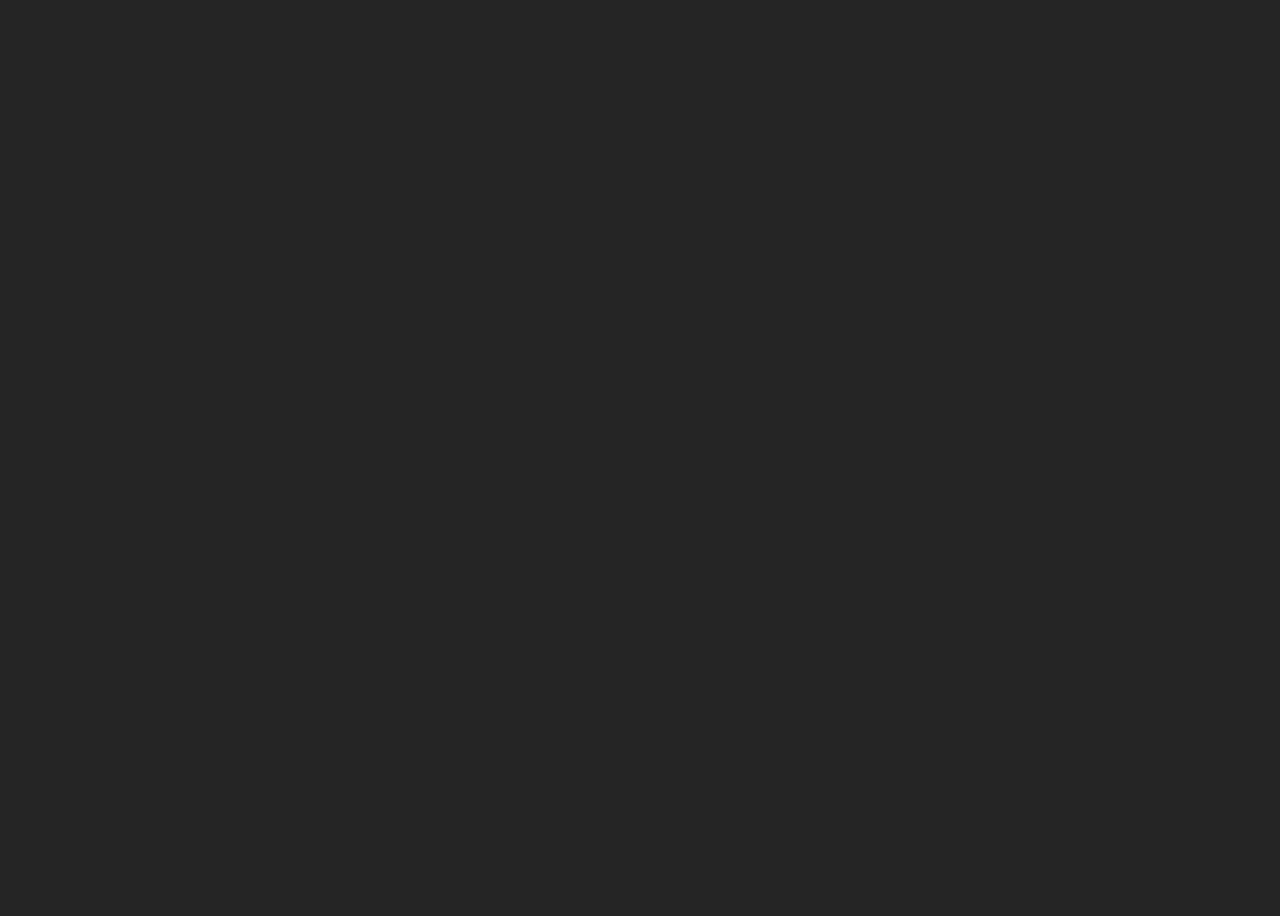
==== teste.html @ f0f59c28 "inicializando o delivery" ====
<!DOCTYPE html>
<html lang="en">
  <head>
    <meta charset="UTF-8" />
    <meta http-equiv="X-UA-Compatible" content="IE=edge" />
    <meta name="viewport" content="width=device-width, initial-scale=1.0" />
    <link rel="stylesheet" href="style.css" />
    <title>Document</title>
  </head>
  <body>
    <div><p id="demo"></p></div>

    <script>
      //var possui hosting
      //let nao existe hosting
      //const nao possui hosting

      /* function criadora(nome, idade, formacao) {
         let pessoa = {
           nome: nome,
           idade: idade,
           formacao: formacao,
         };

         return pessoa;
       }
       let pessoaA = criadora("matheus", 23, [
         "matematicas",
         "fisica",
         "quimica",
       ]);
       console.log(pessoaA);*/
      /*criando um sistema de notas
       * de 90 para cima - A
       * entre 80-89 -- B
       * entre 70-79 --C
       * entre 60-60 --D
       * menor que 60 --F
       */
      /* function notaAlunos(n) {
         if (n >= 90) {
           console.log("a nota do aluno foi A");
         } else if (n >= 80 && n <= 89) {
           console.log("a nota do aluno foi B");
         } else if (n >= 70 && n <= 79) {
           console.log("a nota do aluno foi C");
         } else if (n >= 60 && n <= 69) {
           console.log("a nota do aluno foi D");
         } else if (n < 60) {
           console.log("a nota do aluno foi E");
         }
       }

       notaAlunos(98);*/
      /*let array = [1, 5, 4, 3, 5, 6];
      let soma = 0;
      for (i = 0; i < array.length; i++) {
        soma += array[i];
      }
      console.log(soma);*/
      /*let fatorial;
      function fatoriaL(n) {
        if (n === 1) {
          return 1;
        }
        fatorial = n * fatoriaL(n - 1);

        return fatorial;
      }
      fatoriaL(3);
      console.log(fatorial);*/
      //sistema de renda familiar

      /*let familia = {
        receita: [13.3, 43, 456, 67],
        despesas: [223, 54.5, 34, 567],
      };
      function calculo() {
        let soma = familia.receita.reduce((soma, i) => soma + i);
        let somaDespesas = familia.despesas.reduce((soma, i) => soma + i);
        let resultado = soma - somaDespesas;
        if (resultado <= 0) {
          console.log(
            `o saldo da família esta em defíct e sua divida é de ${resultado.toFixed(
              2
            )}`
          );
        } else if (resultado > 0) {
          console.log(
            `a renda da familia esta em superavict e esse valor é de ${resultado.toFixed(
              2
            )}`
          );
        }
      }
      calculo();*/
      /* let array = [
        { nome: "matheus", idade: 23 },
        { nome: "pedro", idade: 33 },
        { nome: "maria", idade: 27 },
      ];
      //let newArray = array.shift();
      let numero = 1232;
      console.log(String(numero).length);*/
      let fahrenheitToCelsius = function (temperaturaF) {
        let temperaturaC = ((temperaturaF - 32) * 5) / 9;
        console.log(
          `A temperatura em graus Celsius é ${temperaturaC.toFixed(2)}C `
        );
      };
      fahrenheitToCelsius(48);

      function celsiusToFahrenheit(temperaturaC) {
        let temperaturaF = (temperaturaC * 9) / 5 + 32;
        return temperaturaF;
      }
      let troca = celsiusToFahrenheit(78);
      console.log(`a temperatura em graus fahrenheit é ${troca}`);
      /*let numeros = [1, 4, 5, 769, 34];
      let soma = 0;
      function sum() {
        for (i = 0; i < numeros.length; i++) {
          soma += numeros[i];
        }
        return soma;
      }
      sum();
      console.log(soma);*/
    </script>
  </body>
</html>
---- style.css ----
* {
  font-family: "Nunito", sans-serif;
  color: #ffffff;
}
body {
  display: flex;
  flex-direction: column;
  align-items: center;
  justify-content: center;
  height: 100vh;
  background-color: #252525;
}
body > h1 {
  text-align: center;
  margin-bottom: 80px;
}
#container {
  background: #e98606;
  width: 60%;
  display: grid;
  grid-template-rows: 50% auto;
  border-radius: 30px;
  box-sizing: border-box;
  height: 150px;
}
#top-container {
  display: flex;
  flex-direction: column;
  align-items: center;
  font-size: 25px;
}
#top-container > img {
  width: 100px;
  position: relative;
  margin-top: -40px;
}
#top-container > h4 {
  margin: 0px;
}
#buttons {
  display: flex;
  justify-content: center;
  column-gap: 1px;

  box-sizing: border-box;
  min-width: 200px;
}
#buttons > button {
  background-color: #ca8500;
  border: 4px solid #f5f5f5;
  border-radius: 14px;
  width: 135px;
  height: 45px;
  font-size: 20px;
  margin: 0px 20px;
}
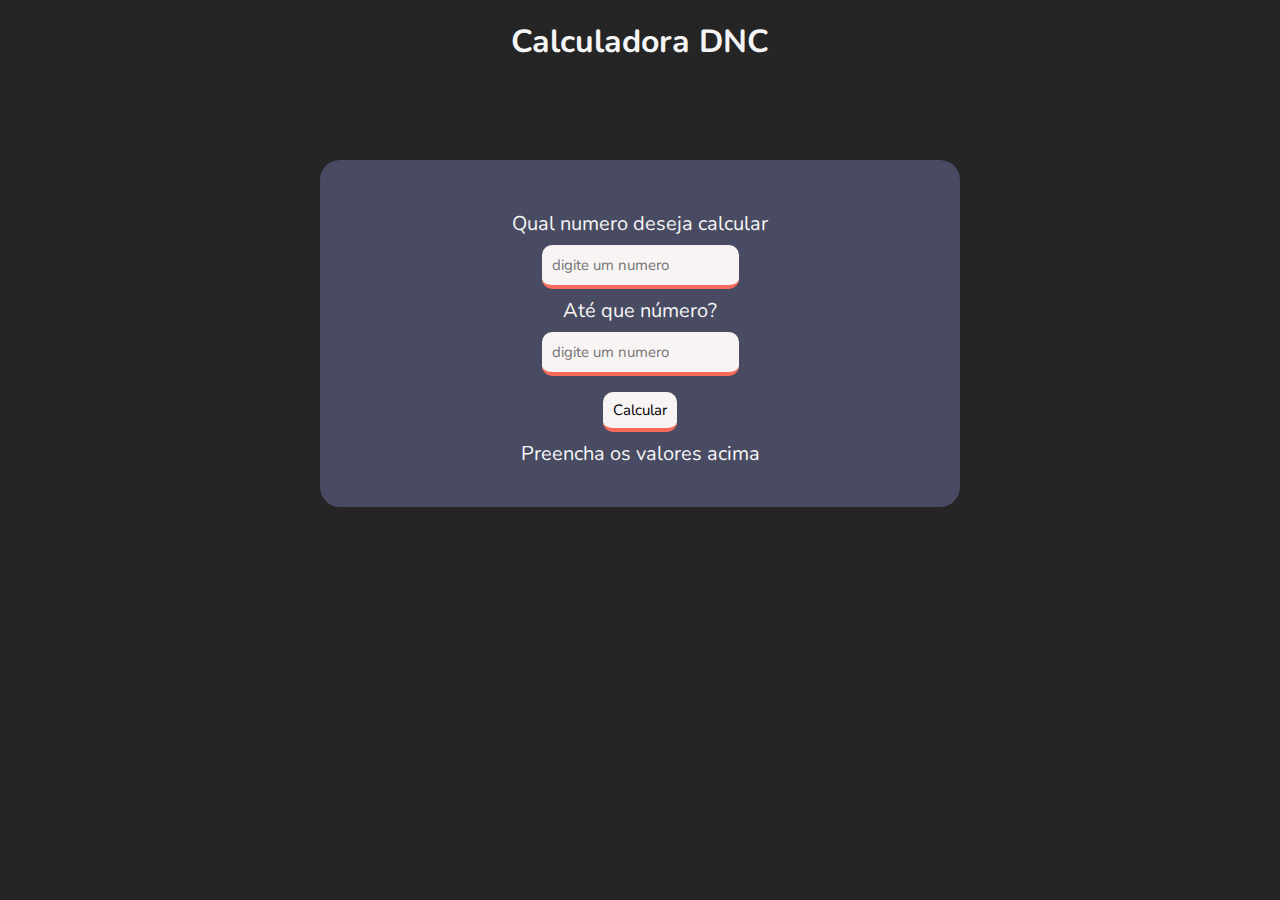
==== commit 19ad78ff: "calculadora teste 1" ====
--- a/teste.html
+++ b/teste.html
@@ -4,13 +4,46 @@
     <meta charset="UTF-8" />
     <meta http-equiv="X-UA-Compatible" content="IE=edge" />
     <meta name="viewport" content="width=device-width, initial-scale=1.0" />
-    <link rel="stylesheet" href="style.css" />
+    <link rel="stylesheet" href="style3.css" />
+    <link
+      href="https://fonts.googleapis.com/css2?family=Montserrat:wght@500;700;900&family=Noto+Sans+Display:wght@200;400;700&family=Nunito:wght@400;700&family=Roboto:wght@900&display=swap"
+      rel="stylesheet"
+    />
     <title>Document</title>
   </head>
   <body>
-    <div><p id="demo"></p></div>
+    <header><h1>Calculadora DNC</h1></header>
+    <div id="container">
+      <label for="">Qual numero deseja calcular </label>
+      <input type="number" placeholder="digite um numero" id="num" />
+      <label for="">Até que número?</label>
+      <input type="number" placeholder="digite um numero" id="end" />
+      <input
+        type="button"
+        value="Calcular"
+        onclick="multiplicar()"
+        id="button"
+      />
+      <div id="resposta">Preencha os valores acima</div>
+    </div>
 
     <script>
+      function multiplicar() {
+        var num = window.document.getElementById("num");
+        var end = window.document.getElementById("end");
+        var n = Number(num.value);
+        var e = Number(end.value);
+        var resp = "";
+        var contador = 0;
+        var resposta = window.document.getElementById("resposta");
+        resposta.innerHTML = `a tabuado do ${n} é <br>`;
+        do {
+          resp = n * contador;
+          resposta.innerHTML += `${contador}x${n}=${resp} <br>`;
+          contador++;
+        } while (contador <= e);
+      }
+      // document.querySelectorAll(.class)    seleciona o elemento como se fosse no css
       //var possui hosting
       //let nao existe hosting
       //const nao possui hosting
@@ -102,7 +135,7 @@
       //let newArray = array.shift();
       let numero = 1232;
       console.log(String(numero).length);*/
-      let fahrenheitToCelsius = function (temperaturaF) {
+      /*let fahrenheitToCelsius = function (temperaturaF) {
         let temperaturaC = ((temperaturaF - 32) * 5) / 9;
         console.log(
           `A temperatura em graus Celsius é ${temperaturaC.toFixed(2)}C `
@@ -116,7 +149,7 @@
       }
       let troca = celsiusToFahrenheit(78);
       console.log(`a temperatura em graus fahrenheit é ${troca}`);
-      /*let numeros = [1, 4, 5, 769, 34];
+      let numeros = [1, 4, 5, 769, 34];
       let soma = 0;
       function sum() {
         for (i = 0; i < numeros.length; i++) {
--- a/style3.css
+++ b/style3.css
@@ -0,0 +1,55 @@
+* {
+  margin: 0px;
+  padding: 0px;
+  font-family: "Nunito", sans-serif;
+  color: whitesmoke;
+}
+body {
+  background-color: #252525;
+  display: flex;
+  flex-direction: column;
+  align-items: center;
+  height: 100%;
+}
+header {
+  display: flex;
+  flex-direction: row;
+  justify-content: center;
+  height: 90px;
+  padding-top: 20px;
+}
+#container {
+  display: flex;
+  flex-direction: column;
+  justify-content: center;
+  align-items: center;
+  padding-top: 50px;
+  width: 50%;
+  height: 30%;
+  margin-top: 50px;
+  background-color: rgb(72, 75, 97);
+  padding-bottom: 40px;
+  border-radius: 20px;
+  font-size: 20px;
+  margin-bottom: 30px;
+}
+#container > input {
+  border-radius: 10px;
+  height: 40px;
+  padding-left: 10px;
+  border: none;
+  border-bottom: 4px solid rgb(248, 107, 91);
+  background-color: rgb(248, 244, 244);
+  font-size: 15px;
+  outline: 0;
+  margin: 8px;
+  color: black;
+}
+#button {
+  color: black;
+  padding: 0px 10px;
+  cursor: pointer;
+}
+#resposta {
+  text-align: center;
+}
